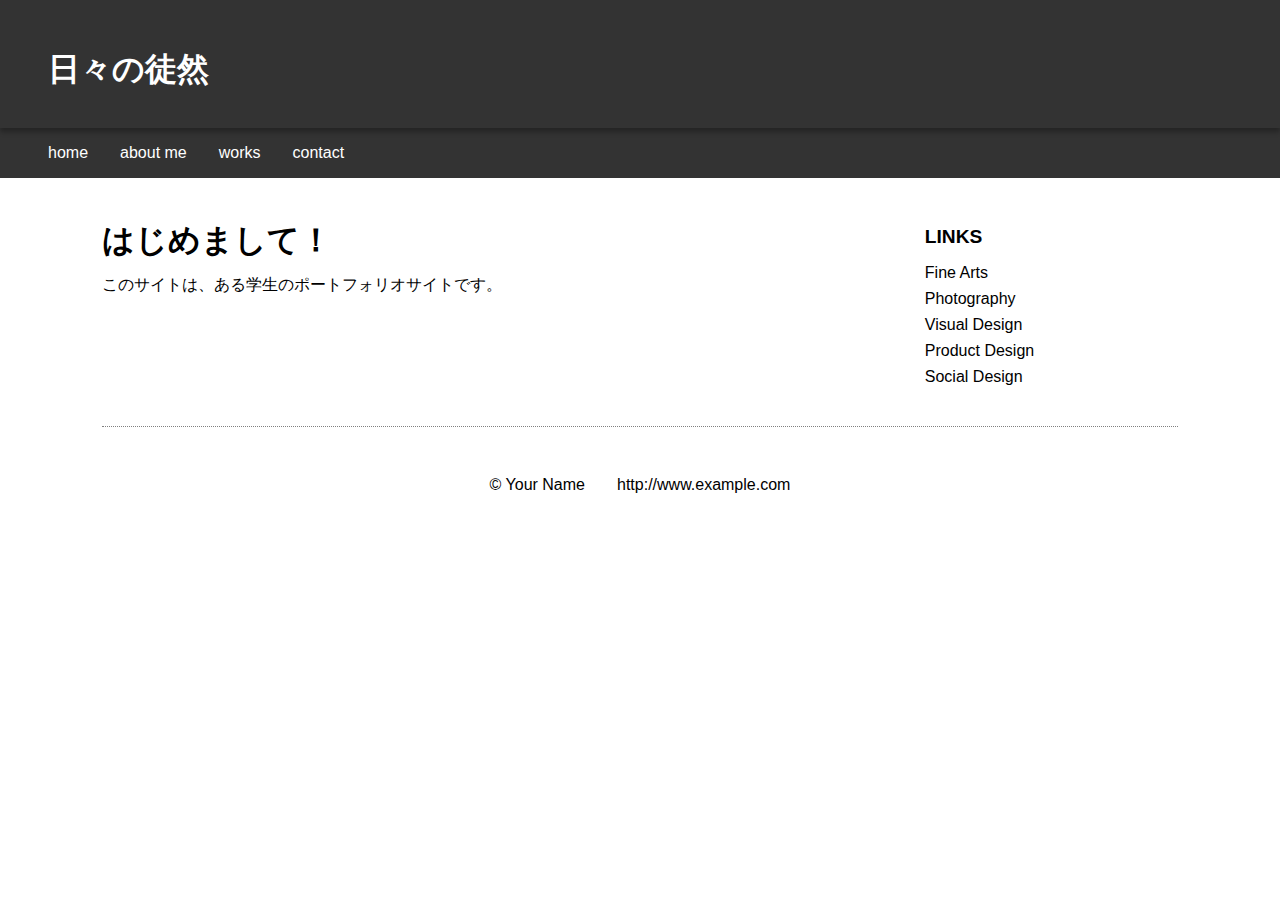
==== index.html @ ef9ad6c1 "Add files via upload" ====
<!DOCTYPE html>
<html lang="ja">

<head>
   <meta charset="UTF-8">
   <meta name="viewport" content="width=device-width">
   <link rel="stylesheet" type="text/css"  href="style.css">
   <title>日々の徒然</title>
</head>

<body>

    <header>
      <h1>日々の徒然</h1>
    </header>

    <nav>
      <ul>
        <li><a href="index.html" >home</a></li>
        <li><a href="about.html">about me</a></li>
        <li><a href="works.html">works</a></li>
        <li><a href="contact.html">contact</a></li>
       </ul>
     </nav>

    <main>

      <section>

        <article>
      <h1>はじめまして！</h1>
          <p>
          このサイトは、ある学生のポートフォリオサイトです。
          </P>
        </article>

      </section>

      <aside>
        <h1>LINKS</h1>
        <ul>
          <li><a href="#">Fine Arts</a></li>
          <li><a href="#">Photography</a></li>
          <li><a href="#">Visual Design</a></li>
          <li><a href="#">Product Design</a></li>
          <li><a href="#">Social Design</a></li>
         </ul>
      </aside>

    </main>

    <footer>
      &copy; Your Name　　http://www.example.com
    </footer>

</body>
</html>
---- style.css ----
/******** Base **********/

* {
	margin: 0;
	padding: 0;
	list-style-type: none;
	text-decoration: none;
}

body {
	font-family: Tahoma, sans-serif;
}

a:hover{
  color: #88F;
}

img{
  width: 100%;
}

header {
  position:relative;
  height: 8rem;
  background: #333;
  box-shadow: 0 4px 0.3125rem rgba(0,0,0,.3);
}

header h1{
  position: absolute;
  top: 3rem;
  left: 3rem;
  font-size: 2rem;
  color: white;
}

nav {
  padding: 1rem 3rem ;
  background: #333;
}

    nav ul{
      display: flex;
      flex-direction: row;
    }

    nav ul li{
      margin-right: 2rem;
    }

    nav ul li a {
      color: white;
    }

main {
  width: 84%;
  max-width: 1280px;
  margin: 3rem auto 3rem auto;
  padding-bottom: 2rem;
  border-bottom: 1px dotted gray;
  display: flex;
  flex-wrap：wrap;
  justify-content:space-between;
}

    section{
      flex: 3;
      margin-right: 4rem;
    }

        article{
          margin-bottom: 2rem;
          line-height: 180%;
        }

        article h1{
          margin-bottom: 1rem;
        }

    aside{
      flex: 1;
    }

        aside h1{
          font-size: 1.2rem;
          margin-bottom: 1rem;
        }
        aside ul li{
          margin-bottom: 0.5rem;
        }

        aside ul li a{
          color: black;
        }

footer {
  width: 84%;
  max-width: 1280px;
  margin: 0 auto 5rem auto;
	text-align: center;
}


/******** Gallery Style ********/


section#gallery {
  display: flex;
  flex-wrap: wrap;
  justify-content: space-around;
}

section#gallery article {
  width: 160px;
  margin-right: 1rem;
  margin-bottom: 3rem;
  line-height: 150%;
}

section#gallery article div{
  margin-bottom: 0.5rem;
}


/******* Smart Phone *******/

@media only screen and (max-width: 640px) {

  header{
    padding-top: 6rem;
  }

    header h1{
      position: static;
      text-align: center;
    }

  nav{
    padding: 0;
  }

  	nav ul {
  		flex-direction: column;
  	}

  	nav ul li {
      margin: 0;
  		padding: 1rem 0;
  		border-bottom: 1px solid gray;
      text-align: center;
  	}

  main {
    width: 90%;
    flex-direction: column;
  }

    section {
      margin-right: 0;
      border-bottom: 1px dotted gray;
      margin-bottom: 2rem;
    }

    section#gallery {
      display: block;
    }

    section#gallery article{
      width: 100%;
      margin: 0 auto 2rem auto;
    }


}
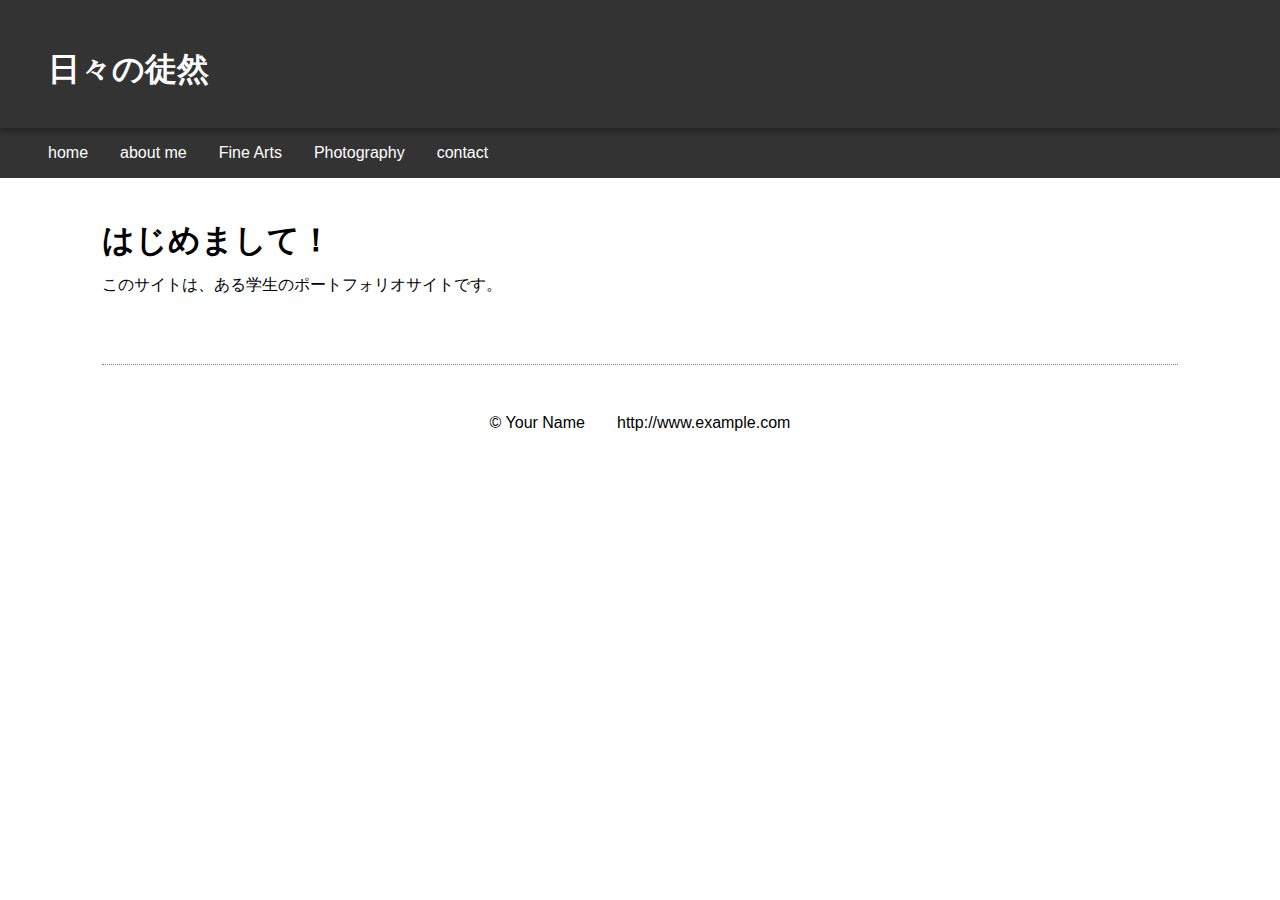
==== commit ccc1c7c3: "Add files via upload" ====
--- a/index.html
+++ b/index.html
@@ -18,7 +18,8 @@
       <ul>
         <li><a href="index.html" >home</a></li>
         <li><a href="about.html">about me</a></li>
-        <li><a href="works.html">works</a></li>
+        <li><a href="fineart.html">Fine Arts</a></li>
+        <li><a href="photo,html">Photography</a></li>
         <li><a href="contact.html">contact</a></li>
        </ul>
      </nav>
@@ -36,16 +37,7 @@
 
       </section>
 
-      <aside>
-        <h1>LINKS</h1>
-        <ul>
-          <li><a href="#">Fine Arts</a></li>
-          <li><a href="#">Photography</a></li>
-          <li><a href="#">Visual Design</a></li>
-          <li><a href="#">Product Design</a></li>
-          <li><a href="#">Social Design</a></li>
-         </ul>
-      </aside>
+
 
     </main>
 
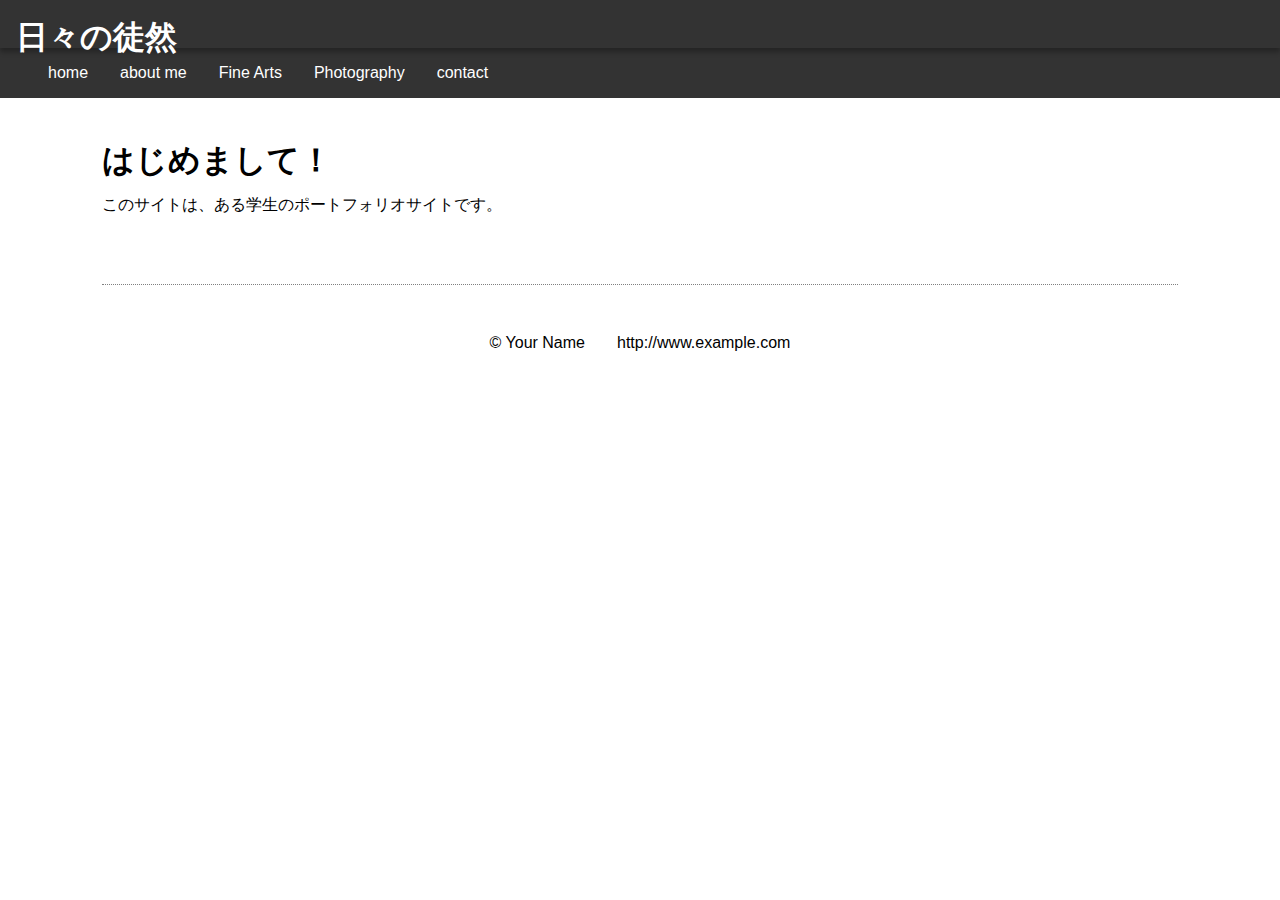
==== commit fc4e81b4: "Add files via upload" ====
--- a/index.html
+++ b/index.html
@@ -5,6 +5,7 @@
    <meta charset="UTF-8">
    <meta name="viewport" content="width=device-width">
    <link rel="stylesheet" type="text/css"  href="style.css">
+   <meta name="viewport" content="width=device-width,initial-scale=1.0">
    <title>日々の徒然</title>
 </head>
 
--- a/style.css
+++ b/style.css
@@ -21,15 +21,15 @@
 
 header {
   position:relative;
-  height: 8rem;
-  background: #333;
+  height: 3rem;
+  background:#333;
   box-shadow: 0 4px 0.3125rem rgba(0,0,0,.3);
 }
 
 header h1{
   position: absolute;
-  top: 3rem;
-  left: 3rem;
+  top: 1rem;
+  left: 1rem;
   font-size: 2rem;
   color: white;
 }
@@ -76,6 +76,7 @@
         article h1{
           margin-bottom: 1rem;
         }
+
 
     aside{
       flex: 1;
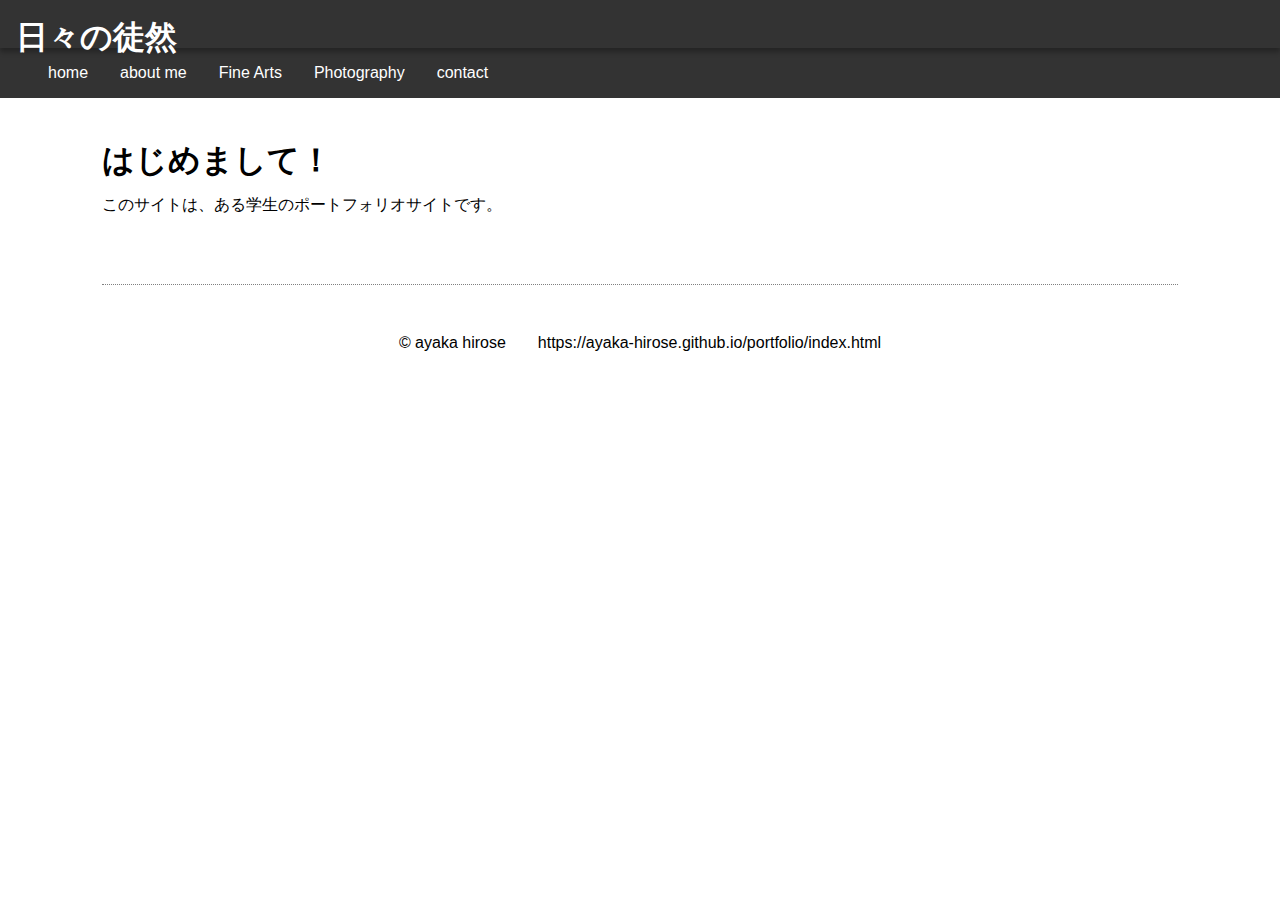
==== commit 9fc32b9c: "Add files via upload" ====
--- a/index.html
+++ b/index.html
@@ -5,7 +5,6 @@
    <meta charset="UTF-8">
    <meta name="viewport" content="width=device-width">
    <link rel="stylesheet" type="text/css"  href="style.css">
-   <meta name="viewport" content="width=device-width,initial-scale=1.0">
    <title>日々の徒然</title>
 </head>
 
@@ -20,7 +19,7 @@
         <li><a href="index.html" >home</a></li>
         <li><a href="about.html">about me</a></li>
         <li><a href="fineart.html">Fine Arts</a></li>
-        <li><a href="photo,html">Photography</a></li>
+        <li><a href="photo.html">Photography</a></li>
         <li><a href="contact.html">contact</a></li>
        </ul>
      </nav>
@@ -30,10 +29,13 @@
       <section>
 
         <article>
+
       <h1>はじめまして！</h1>
+
           <p>
           このサイトは、ある学生のポートフォリオサイトです。
           </P>
+
         </article>
 
       </section>
@@ -43,7 +45,7 @@
     </main>
 
     <footer>
-      &copy; Your Name　　http://www.example.com
+      &copy; ayaka hirose　　https://ayaka-hirose.github.io/portfolio/index.html
     </footer>
 
 </body>
